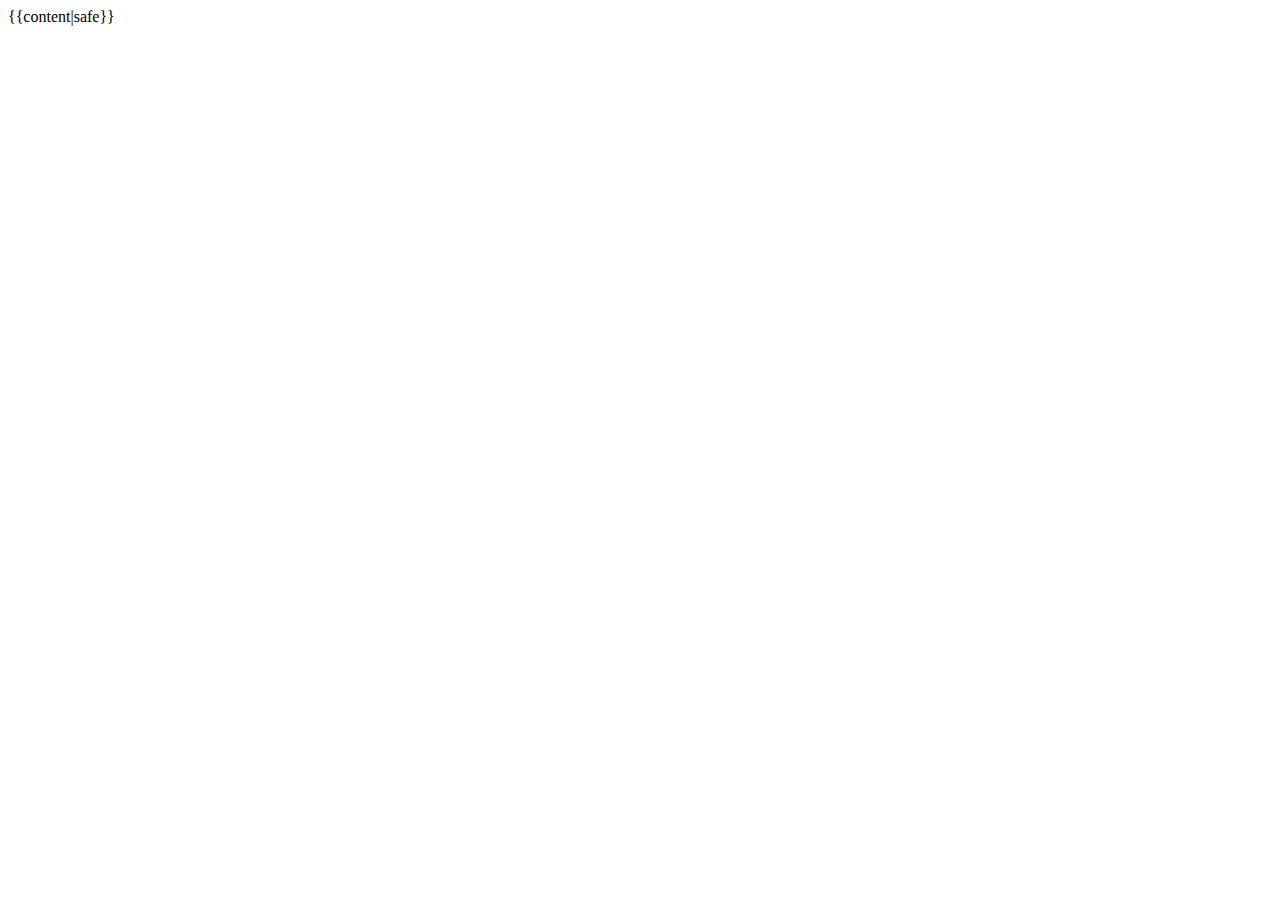
==== meta/docs/_/src/ebro_docs/templates/index.html @ 06ffbbc4 "wip" ====
<!DOCTYPE html>
<html>

<head>
  <meta charset="UTF-8">
  <meta name="viewport" content="width=device-width, initial-scale=1.0">
  <title>Ebro</title>
  <link rel="stylesheet" href="/static/codehilite.css">
  <link rel="stylesheet" href="/static/style.css">
</head>

<body>
  <div class="x-content">
    {{content|safe}}
  </div>
</body>

</html>
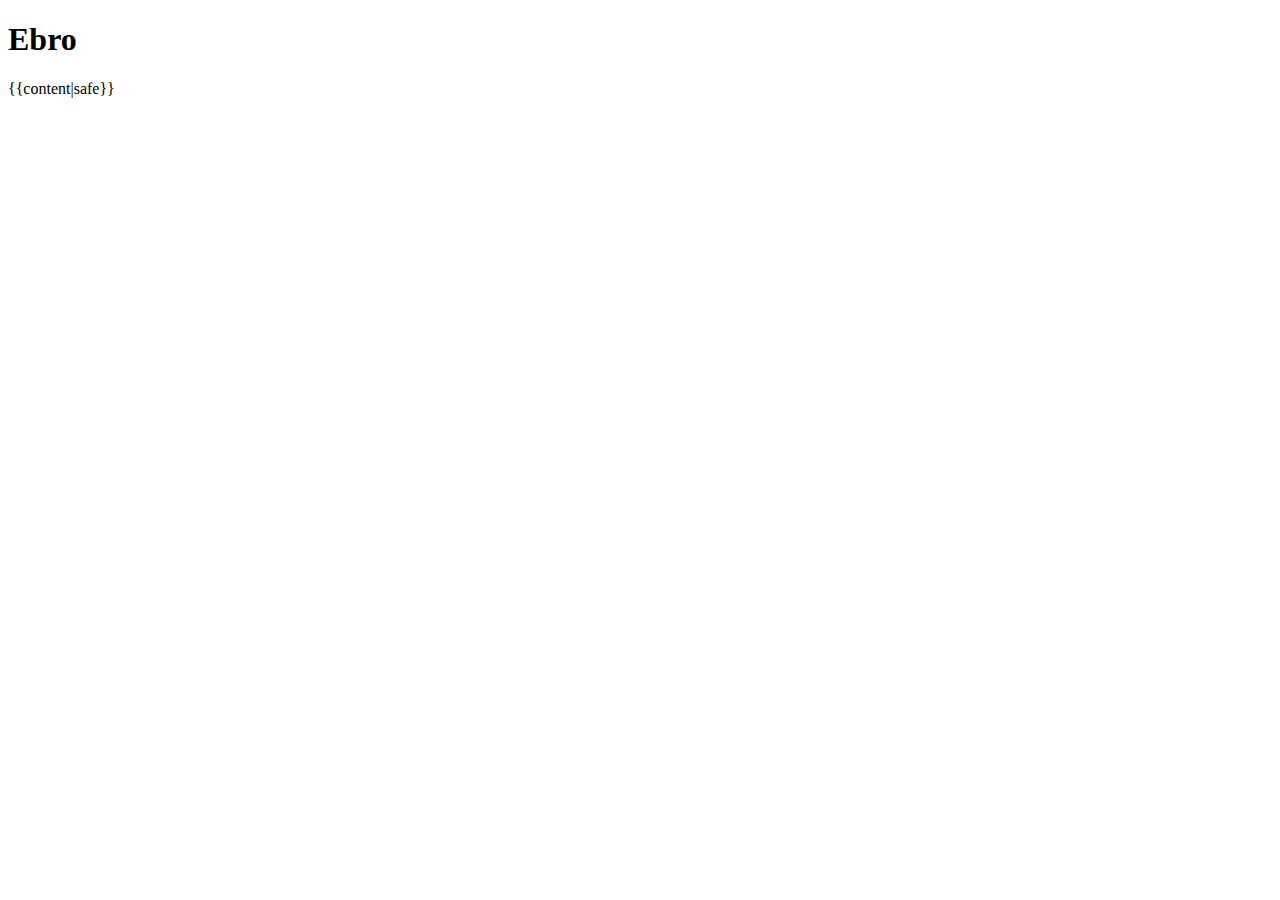
==== commit d5b6abbe: "wip" ====
--- a/meta/docs/_/src/ebro_docs/templates/index.html
+++ b/meta/docs/_/src/ebro_docs/templates/index.html
@@ -10,6 +10,9 @@
 </head>
 
 <body>
+  <div class="x-header">
+    <h1>Ebro</h1>
+  </div>
   <div class="x-content">
     {{content|safe}}
   </div>
